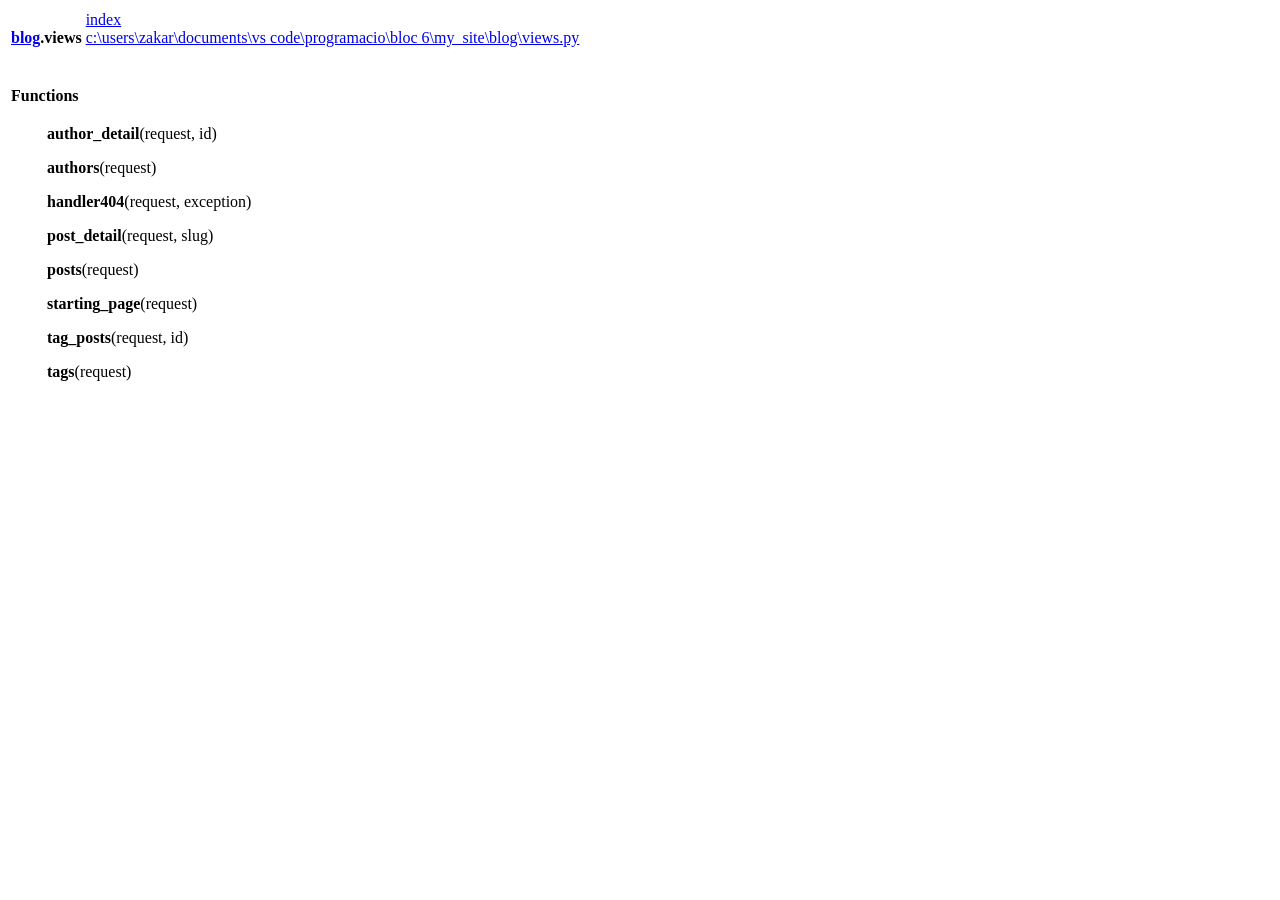
==== blog.views.html @ 61008045 "estoy rayao" ====
<!DOCTYPE html>
<html lang="en">
<head>
<meta charset="utf-8">
<title>Python: module blog.views</title>
</head><body>

<table class="heading">
<tr class="heading-text decor">
<td class="title">&nbsp;<br><strong class="title"><a href="blog.html" class="white">blog</a>.views</strong></td>
<td class="extra"><a href=".">index</a><br><a href="file:c%3A%5Cusers%5Czakar%5Cdocuments%5Cvs%20code%5Cprogramacio%5Cbloc%206%5Cmy_site%5Cblog%5Cviews.py">c:\users\zakar\documents\vs code\programacio\bloc 6\my_site\blog\views.py</a></td></tr></table>
    <p></p>
<p>
<table class="section">
<tr class="decor functions-decor heading-text">
<td class="section-title" colspan=3>&nbsp;<br><strong class="bigsection">Functions</strong></td></tr>
    
<tr><td class="decor functions-decor"><span class="code">&nbsp;&nbsp;&nbsp;&nbsp;&nbsp;&nbsp;</span></td><td>&nbsp;</td>
<td class="singlecolumn"><dl><dt><a name="-author_detail"><strong>author_detail</strong></a>(request, id)</dt></dl>
 <dl><dt><a name="-authors"><strong>authors</strong></a>(request)</dt></dl>
 <dl><dt><a name="-handler404"><strong>handler404</strong></a>(request, exception)</dt></dl>
 <dl><dt><a name="-post_detail"><strong>post_detail</strong></a>(request, slug)</dt></dl>
 <dl><dt><a name="-posts"><strong>posts</strong></a>(request)</dt></dl>
 <dl><dt><a name="-starting_page"><strong>starting_page</strong></a>(request)</dt></dl>
 <dl><dt><a name="-tag_posts"><strong>tag_posts</strong></a>(request, id)</dt></dl>
 <dl><dt><a name="-tags"><strong>tags</strong></a>(request)</dt></dl>
</td></tr></table>
</body></html>
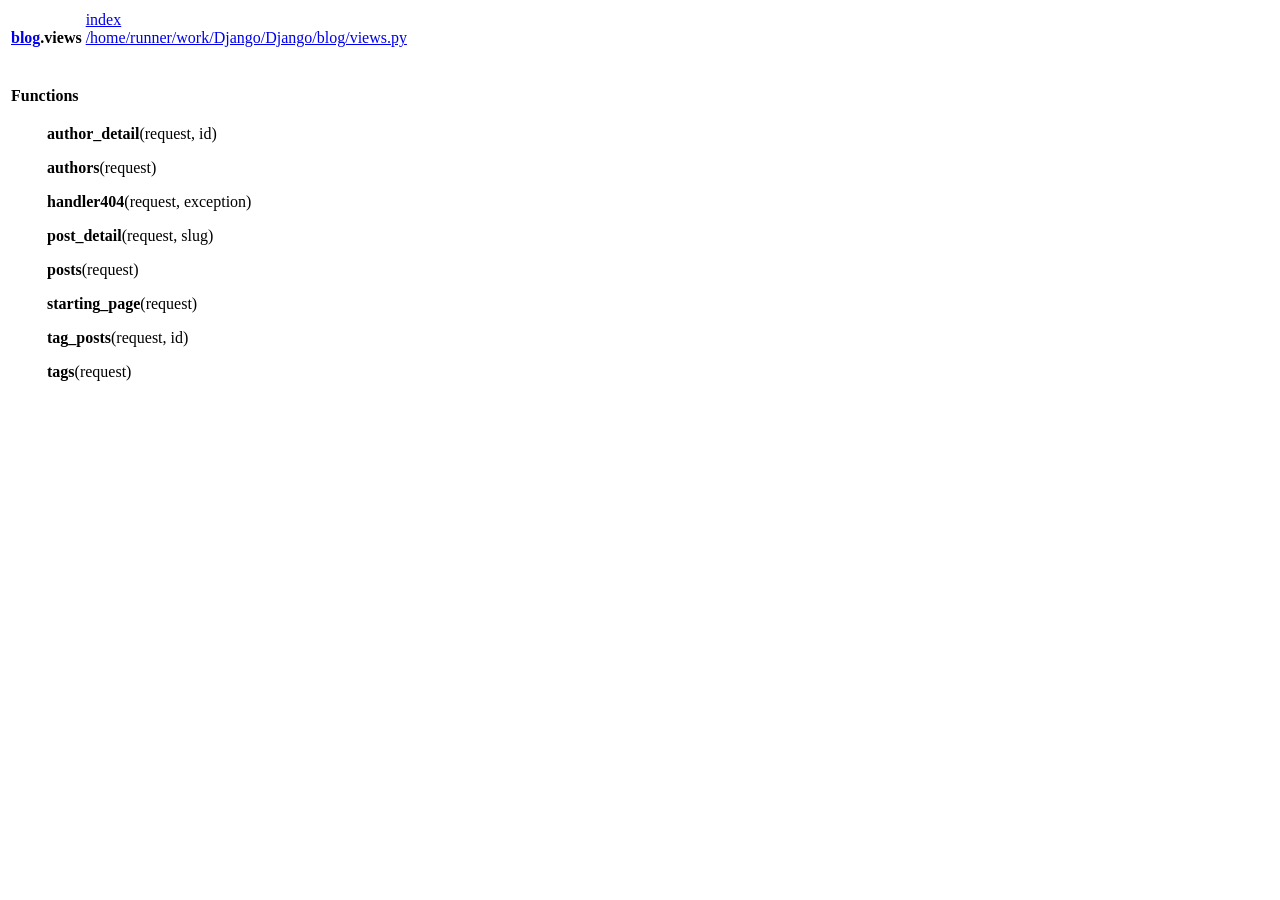
==== commit 1fd89af6: "deploy: bc3ac80dbf1de28d0908e1718b675229905851b2" ====
--- a/blog.views.html
+++ b/blog.views.html
@@ -8,7 +8,7 @@
 <table class="heading">
 <tr class="heading-text decor">
 <td class="title">&nbsp;<br><strong class="title"><a href="blog.html" class="white">blog</a>.views</strong></td>
-<td class="extra"><a href=".">index</a><br><a href="file:c%3A%5Cusers%5Czakar%5Cdocuments%5Cvs%20code%5Cprogramacio%5Cbloc%206%5Cmy_site%5Cblog%5Cviews.py">c:\users\zakar\documents\vs code\programacio\bloc 6\my_site\blog\views.py</a></td></tr></table>
+<td class="extra"><a href=".">index</a><br><a href="file:/home/runner/work/Django/Django/blog/views.py">/home/runner/work/Django/Django/blog/views.py</a></td></tr></table>
     <p></p>
 <p>
 <table class="section">
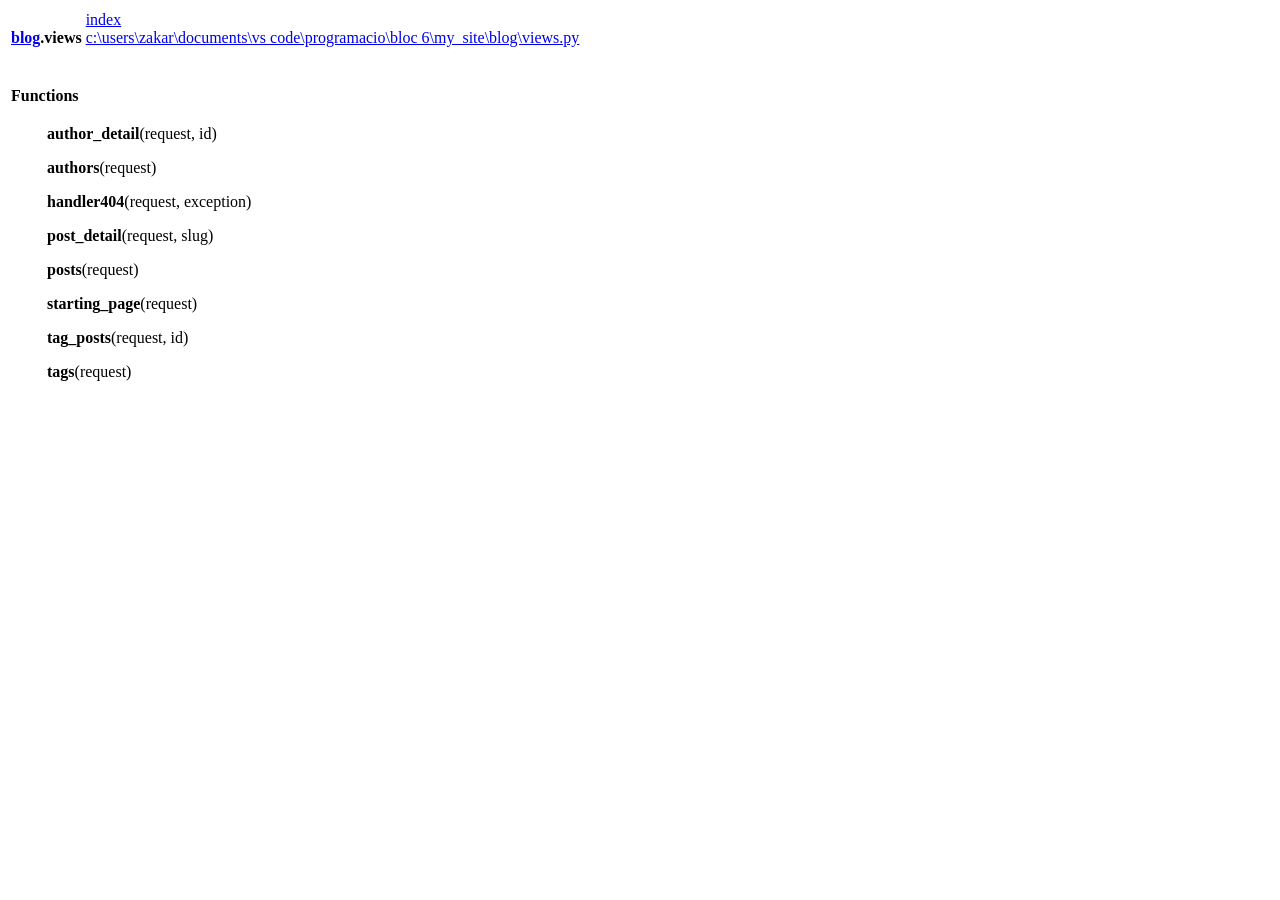
==== commit 46c3893f: "enllaç css" ====
--- a/blog.views.html
+++ b/blog.views.html
@@ -1,6 +1,7 @@
 <!DOCTYPE html>
 <html lang="en">
 <head>
+<link rel="stylesheet" href="style.css">
 <meta charset="utf-8">
 <title>Python: module blog.views</title>
 </head><body>
@@ -8,7 +9,7 @@
 <table class="heading">
 <tr class="heading-text decor">
 <td class="title">&nbsp;<br><strong class="title"><a href="blog.html" class="white">blog</a>.views</strong></td>
-<td class="extra"><a href=".">index</a><br><a href="file:/home/runner/work/Django/Django/blog/views.py">/home/runner/work/Django/Django/blog/views.py</a></td></tr></table>
+<td class="extra"><a href=".">index</a><br><a href="file:c%3A%5Cusers%5Czakar%5Cdocuments%5Cvs%20code%5Cprogramacio%5Cbloc%206%5Cmy_site%5Cblog%5Cviews.py">c:\users\zakar\documents\vs code\programacio\bloc 6\my_site\blog\views.py</a></td></tr></table>
     <p></p>
 <p>
 <table class="section">
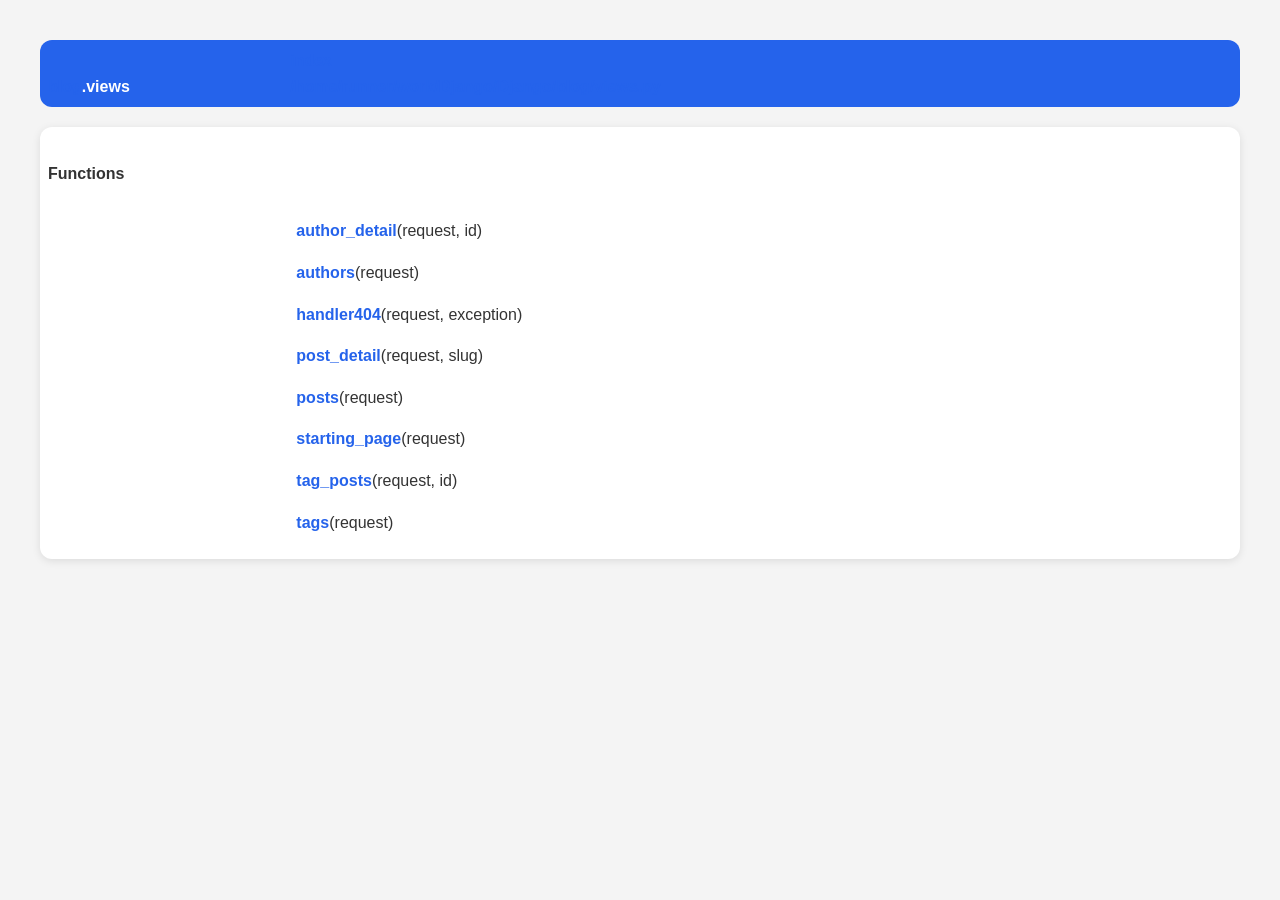
==== commit 0b21e453: "deploy: 42b29823c13f6a9d424f3404aa0ed8f466cffae8" ====
--- a/blog.views.html
+++ b/blog.views.html
@@ -1,15 +1,15 @@
 <!DOCTYPE html>
 <html lang="en">
 <head>
-<link rel="stylesheet" href="style.css">
 <meta charset="utf-8">
 <title>Python: module blog.views</title>
+<link rel="stylesheet" type="text/css" href="style.css">
 </head><body>
 
 <table class="heading">
 <tr class="heading-text decor">
 <td class="title">&nbsp;<br><strong class="title"><a href="blog.html" class="white">blog</a>.views</strong></td>
-<td class="extra"><a href=".">index</a><br><a href="file:c%3A%5Cusers%5Czakar%5Cdocuments%5Cvs%20code%5Cprogramacio%5Cbloc%206%5Cmy_site%5Cblog%5Cviews.py">c:\users\zakar\documents\vs code\programacio\bloc 6\my_site\blog\views.py</a></td></tr></table>
+<td class="extra"><a href=".">index</a><br><a href="file:/home/runner/work/Django/Django/blog/views.py">/home/runner/work/Django/Django/blog/views.py</a></td></tr></table>
     <p></p>
 <p>
 <table class="section">
--- a/style.css
+++ b/style.css
@@ -0,0 +1,61 @@
+body {
+    font-family: Arial, sans-serif;
+    margin: 40px;
+    background-color: #f4f4f4;
+    color: #333;
+    line-height: 1.6;
+}
+
+/* Cabecera principal */
+table.heading {
+    width: 100%;
+    background-color: #2563eb;
+    color: white;
+    border-radius: 12px;
+    padding: 15px;
+    margin-bottom: 20px;
+}
+
+/* Secciones */
+table.section {
+    width: 100%;
+    background-color: white;
+    margin-top: 20px;
+    border-radius: 12px;
+    padding: 15px;
+    box-shadow: 0 2px 8px rgba(0,0,0,0.1);
+}
+
+/* Código */
+code {
+    background-color: #e5e7eb;
+    padding: 2px 6px;
+    border-radius: 5px;
+    font-family: Consolas, monospace;
+}
+
+/* Enlaces */
+a {
+    color: #2563eb;
+    text-decoration: none;
+    font-weight: bold;
+}
+
+a:hover {
+    text-decoration: underline;
+}
+
+/* Títulos */
+h1, h2, h3 {
+    color: #111827;
+}
+
+/* Tablas */
+table {
+    border-collapse: collapse;
+}
+
+/* Celdas */
+td {
+    padding: 8px;
+}
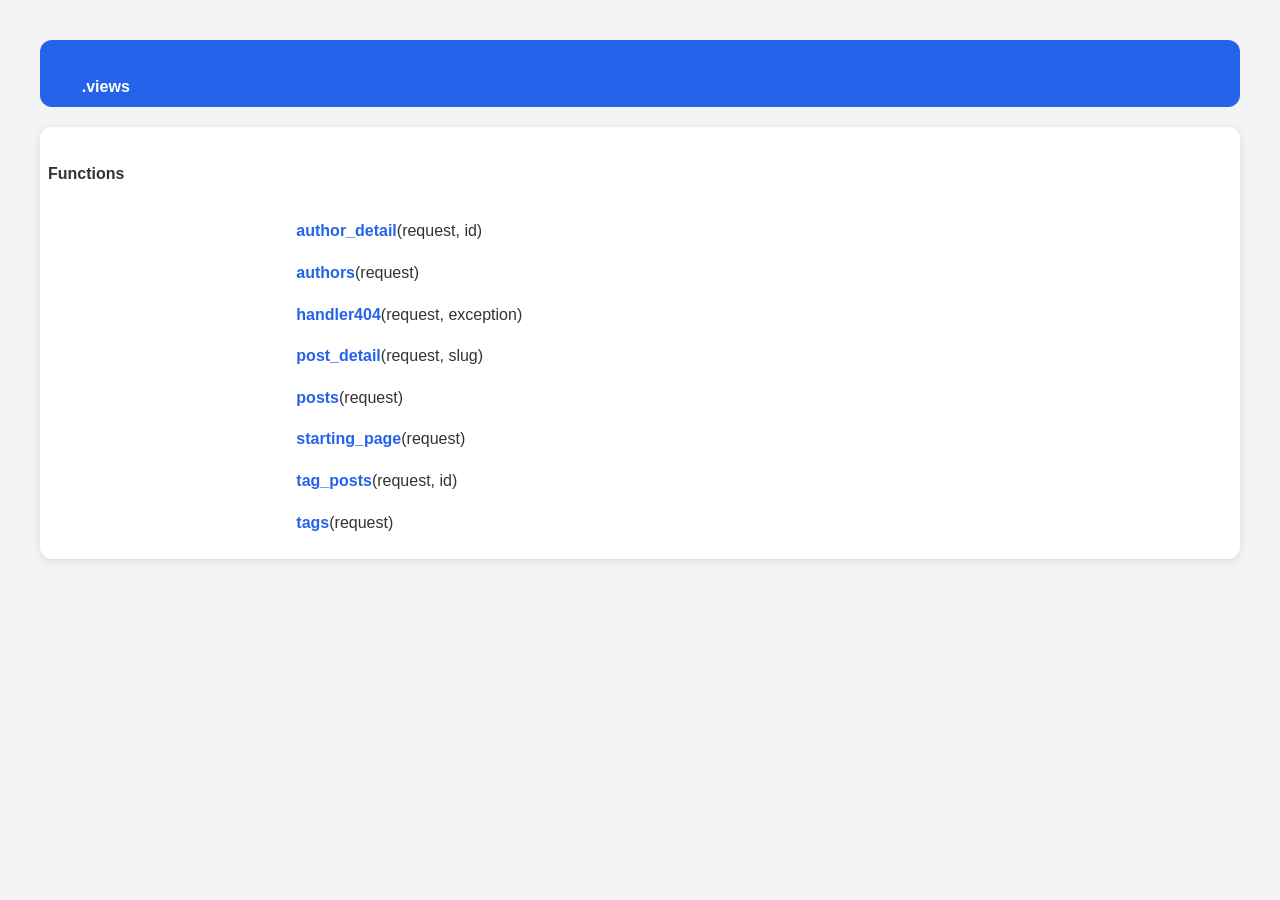
==== commit a7b3d1b7: "html creados de nuevo con exito" ====
--- a/blog.views.html
+++ b/blog.views.html
@@ -9,7 +9,7 @@
 <table class="heading">
 <tr class="heading-text decor">
 <td class="title">&nbsp;<br><strong class="title"><a href="blog.html" class="white">blog</a>.views</strong></td>
-<td class="extra"><a href=".">index</a><br><a href="file:/home/runner/work/Django/Django/blog/views.py">/home/runner/work/Django/Django/blog/views.py</a></td></tr></table>
+<td class="extra"><a href=".">index</a><br><a href="file:c%3A%5Cusers%5Czakar%5Cdocuments%5Cvs%20code%5Cprogramacio%5Cbloc%206%5Cmy_site%5Cblog%5Cviews.py">c:\users\zakar\documents\vs code\programacio\bloc 6\my_site\blog\views.py</a></td></tr></table>
     <p></p>
 <p>
 <table class="section">
